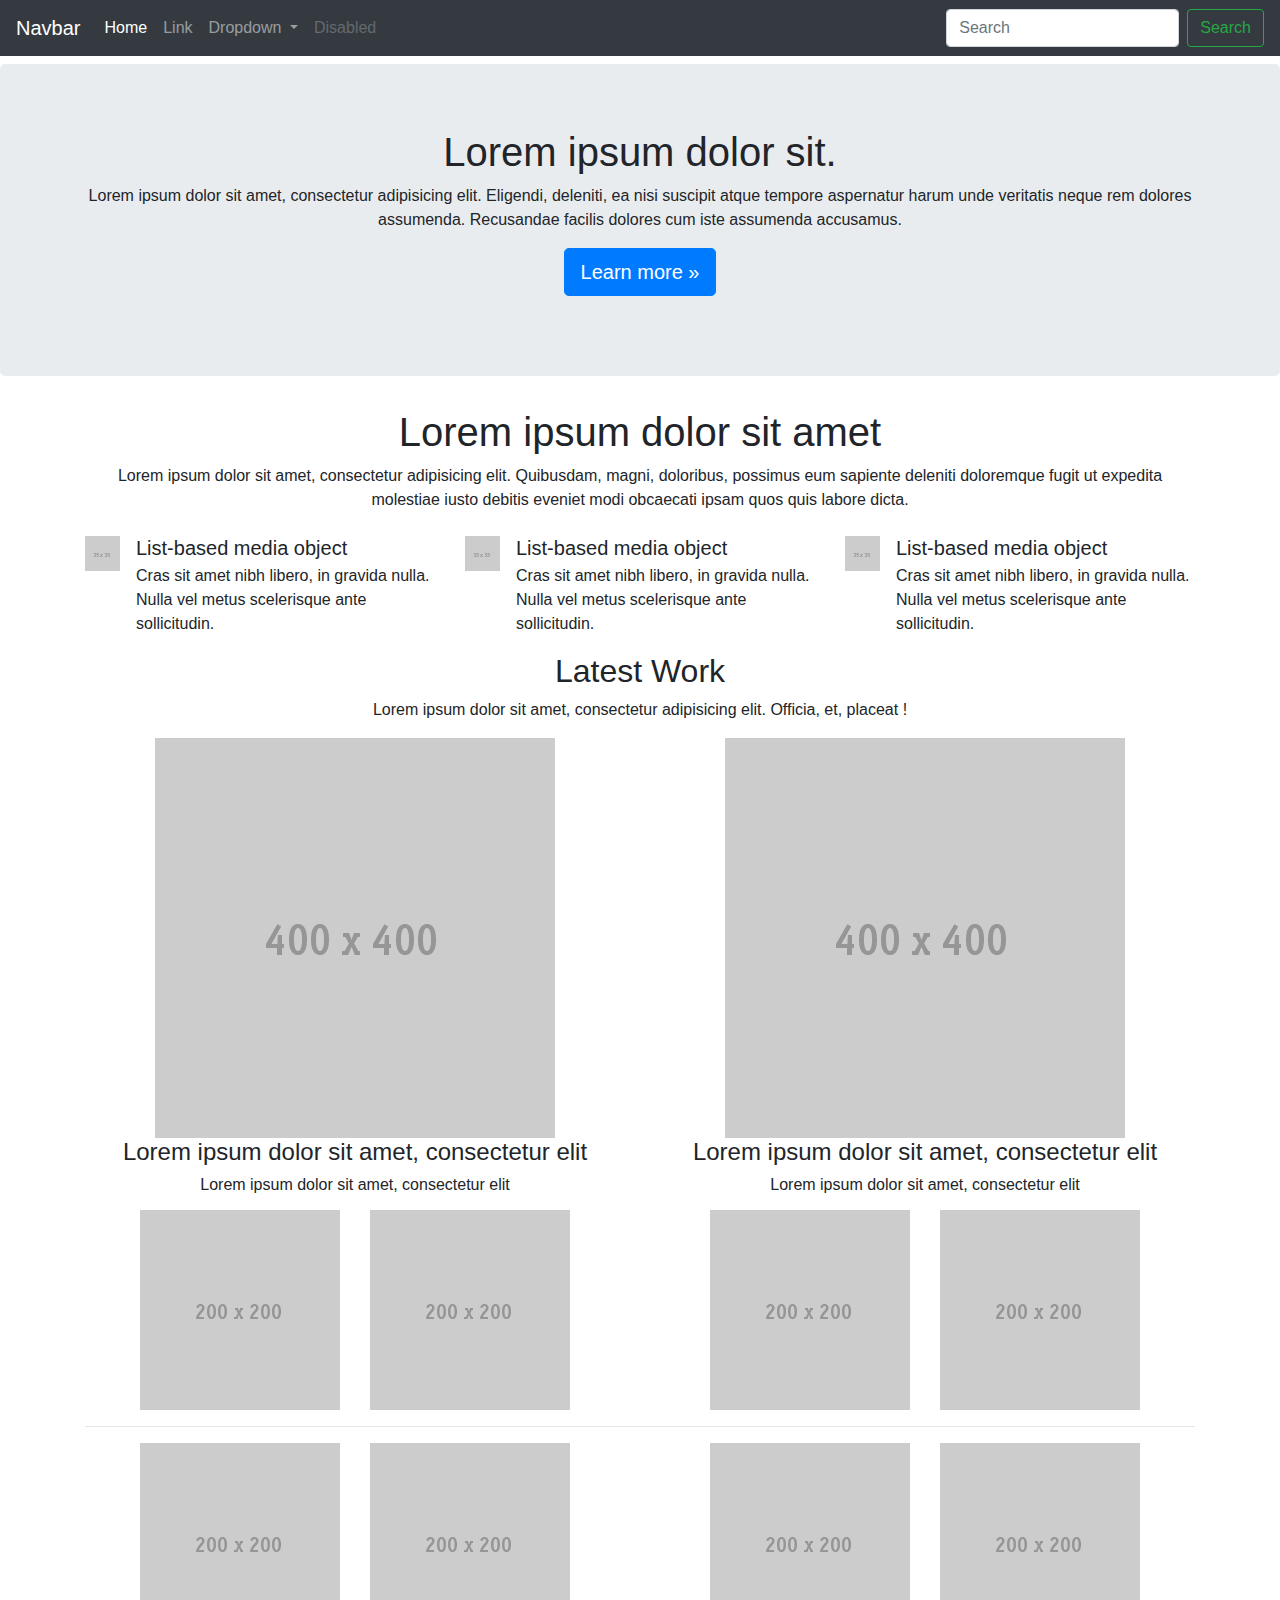
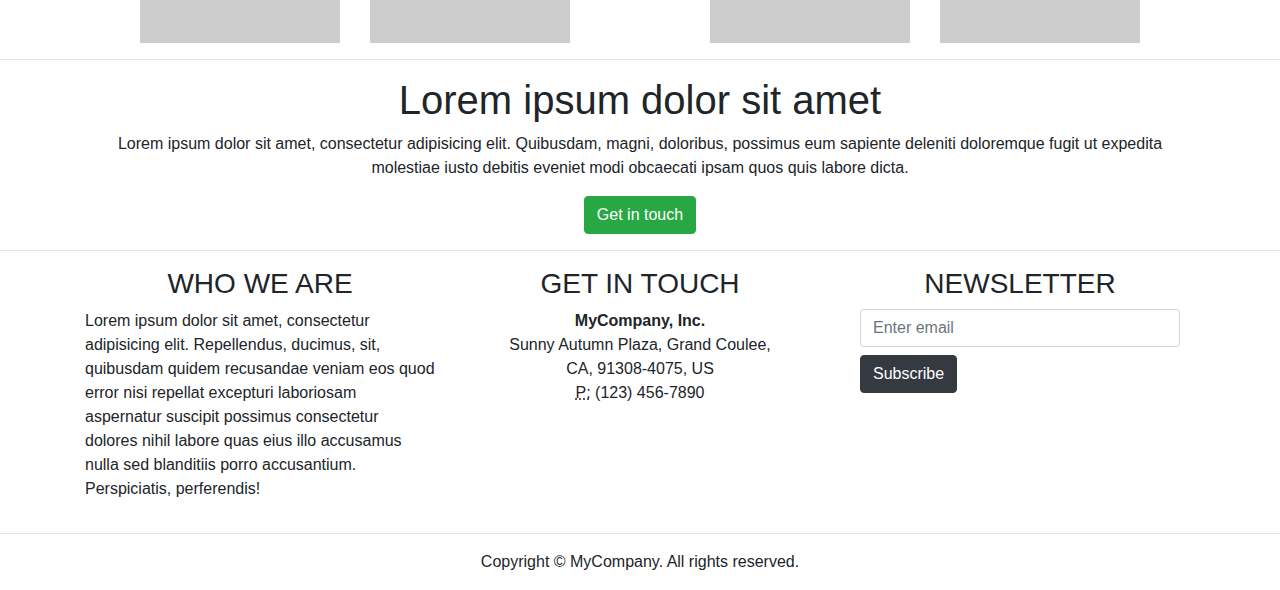
==== anthology/index.html @ 09a1ba16 "imstuff" ====
<!DOCTYPE html>
<html lang="en">
  <head>
    <meta charset="utf-8">
    <meta http-equiv="X-UA-Compatible" content="IE=edge">
    <meta name="viewport" content="width=device-width, initial-scale=1">
    <title>Bootstrap Portfolio Page Template</title>
    <!-- Bootstrap -->
    <link href="bootstrap-4.4.1.css" rel="stylesheet">
  </head>
  <body>
    <nav class="navbar navbar-expand-lg navbar-dark bg-dark">
      <a class="navbar-brand" href="#">Navbar</a>
      <button class="navbar-toggler" type="button" data-toggle="collapse" data-target="#navbarSupportedContent" aria-controls="navbarSupportedContent" aria-expanded="false" aria-label="Toggle navigation">
      <span class="navbar-toggler-icon"></span>
      </button>
      <div class="collapse navbar-collapse" id="navbarSupportedContent">
        <ul class="navbar-nav mr-auto">
          <li class="nav-item active">
            <a class="nav-link" href="#">Home <span class="sr-only">(current)</span></a>
          </li>
          <li class="nav-item">
            <a class="nav-link" href="#">Link</a>
          </li>
          <li class="nav-item dropdown">
            <a class="nav-link dropdown-toggle" href="#" id="navbarDropdown" role="button" data-toggle="dropdown" aria-haspopup="true" aria-expanded="false">
            Dropdown
            </a>
            <div class="dropdown-menu" aria-labelledby="navbarDropdown">
              <a class="dropdown-item" href="#">Action</a>
              <a class="dropdown-item" href="#">Another action</a>
              <div class="dropdown-divider"></div>
              <a class="dropdown-item" href="#">Something else here</a>
            </div>
          </li>
          <li class="nav-item">
            <a class="nav-link disabled" href="#">Disabled</a>
          </li>
        </ul>
        <form class="form-inline my-2 my-lg-0">
          <input class="form-control mr-sm-2" type="search" placeholder="Search" aria-label="Search">
          <button class="btn btn-outline-success my-2 my-sm-0" type="submit">Search</button>
        </form>
      </div>
    </nav>
    <section>
      <div class="jumbotron text-center mt-2">
        <div class="container">
          <div class="row">
            <div class="col-12">
              <h1>Lorem ipsum dolor sit.</h1>
              <p>Lorem ipsum dolor sit amet, consectetur adipisicing elit. Eligendi, deleniti, ea nisi suscipit atque tempore aspernatur harum unde veritatis neque rem dolores assumenda. Recusandae facilis dolores cum iste assumenda accusamus.</p>
              <p><a class="btn btn-primary btn-lg" href="#" role="button">Learn more »</a></p>
            </div>
          </div>
        </div>
      </div>
    </section>
    <section>
      <div class="container">
        <div class="row">
          <div class="col-12 text-center">
            <h1>Lorem ipsum dolor sit amet</h1>
            <p>Lorem ipsum dolor sit amet, consectetur adipisicing elit. Quibusdam, magni, doloribus, possimus eum sapiente deleniti doloremque fugit ut expedita molestiae iusto debitis eveniet modi obcaecati ipsam quos quis labore dicta.</p>
          </div>
        </div>
      </div>
    </section>
    <section>
      <div class="container mt-2">
        <div class="row">
          <div class="col-md-4 col-12">
            <ul class="list-unstyled">
              <li class="media">
                <img class="mr-3" src="35X35.gif" alt="Generic placeholder image">
                <div class="media-body">
                  <h5 class="mt-0 mb-1">List-based media object</h5>
                  Cras sit amet nibh libero, in gravida nulla. Nulla vel metus scelerisque ante sollicitudin.
                </div>
              </li>
            </ul>
          </div>
          <div class="col-md-4 col-12">
            <ul class="list-unstyled">
              <li class="media">
                <img class="mr-3" src="35X35.gif" alt="Generic placeholder image">
                <div class="media-body">
                  <h5 class="mt-0 mb-1">List-based media object</h5>
                  Cras sit amet nibh libero, in gravida nulla. Nulla vel metus scelerisque ante sollicitudin.
                </div>
              </li>
            </ul>
          </div>
          <div class="col-md-4 col-12">
            <ul class="list-unstyled">
              <li class="media">
                <img class="mr-3" src="35X35.gif" alt="Generic placeholder image">
                <div class="media-body">
                  <h5 class="mt-0 mb-1">List-based media object</h5>
                  Cras sit amet nibh libero, in gravida nulla. Nulla vel metus scelerisque ante sollicitudin.
                </div>
              </li>
            </ul>
          </div>
        </div>
      </div>
    </section>
    <section>
      <div class="container">
        <div class="row">
          <div class="col-12 text-center">
            <h2>Latest Work</h2>
            <p>Lorem ipsum dolor sit amet, consectetur adipisicing elit. Officia, et, placeat !</p>
          </div>
        </div>
        <div class="row">
          <div class="col-md-6 col-12 text-center">
            <img class="img-fluid" src="400x400.gif" alt="">
            <h4>Lorem ipsum dolor sit amet, consectetur elit</h4>
            <h6>Lorem ipsum dolor sit amet, consectetur elit</h6>
          </div>
          <div class="col-md-6 col-12 text-center mt-md-0 mt-2">
            <img class="img-fluid" src="400x400.gif" alt="">
            <h4>Lorem ipsum dolor sit amet, consectetur elit</h4>
            <h6>Lorem ipsum dolor sit amet, consectetur elit</h6>
          </div>
        </div>
        <div class="row mt-2">
          <div class="col-md-3 col-6"><img class="img-fluid float-right" src="200x200.gif" alt=""></div>
          <div class="col-md-3 col-6"><img class="img-fluid float-left" src="200x200.gif" alt=""></div>
          <div class="col-md-3 col-6 mt-md-0 mt-1"><img class="img-fluid float-right" src="200x200.gif" alt=""></div>
          <div class="col-md-3 col-6 mt-md-0 mt-1"><img class="img-fluid float-left" src="200x200.gif" alt=""></div>
        </div>
        <hr>
        <div class="row">
          <div class="col-md-3 col-6"><img class="img-fluid float-right" src="200x200.gif" alt=""></div>
          <div class="col-md-3 col-6"><img class="img-fluid float-left" src="200x200.gif" alt=""></div>
          <div class="col-md-3 col-6 mt-md-0 mt-1"><img class="img-fluid float-right" src="200x200.gif" alt=""></div>
          <div class="col-md-3 col-6 mt-md-0 mt-1"><img class="img-fluid float-left" src="200x200.gif" alt=""></div>
        </div>
      </div>
    </section>
    <hr>
    <section>
      <div class="container">
        <div class="row">
          <div class="col-12 text-center">
            <h1>Lorem ipsum dolor sit amet</h1>
            <p>Lorem ipsum dolor sit amet, consectetur adipisicing elit. Quibusdam, magni, doloribus, possimus eum sapiente deleniti doloremque fugit ut expedita molestiae iusto debitis eveniet modi obcaecati ipsam quos quis labore dicta.</p>
            <button type="button" class="btn btn-success">Get in touch</button>
          </div>
        </div>
      </div>
    </section>
    <hr>
    <div class="section">
      <div class="container">
        <div class="row">
          <div class="col-md-4 col-12">
            <h3 class="text-center">WHO WE ARE</h3>
            <p>Lorem ipsum dolor sit amet, consectetur adipisicing elit. Repellendus, ducimus, sit, quibusdam quidem recusandae veniam eos quod error nisi repellat excepturi laboriosam aspernatur suscipit possimus consectetur dolores nihil labore quas eius illo accusamus nulla sed blanditiis porro accusantium. Perspiciatis, perferendis!</p>
          </div>
          <div class="col-md-4 col-12">
            <h3 class="text-center">GET IN TOUCH</h3>
            <address class="text-center">
              <strong>MyCompany, Inc.</strong><br>
              Sunny Autumn Plaza, Grand Coulee,<br>
              CA, 91308-4075, US<br>
              <abbr title="Phone">P:</abbr> (123) 456-7890
            </address>
          </div>
          <div class="col-md-4 col-12">
            <h3 class="text-center">NEWSLETTER</h3>
            <form>
              <div class="form-group col-12">
                <input type="email" class="form-control" id="exampleInputEmail1" placeholder="Enter email">
                <button type="submit" class="btn btn-dark mt-2">Subscribe</button>
              </div>
            </form>
          </div>
        </div>
      </div>
    </div>
    <hr>
    <footer class="text-center">
      <div class="container">
        <div class="row">
          <div class="col-12">
            <p>Copyright © MyCompany. All rights reserved.</p>
          </div>
        </div>
      </div>
    </footer>
    <!-- jQuery (necessary for Bootstrap's JavaScript plugins) -->
    <script src="jquery-3.4.1.min.js"></script>
    <!-- Include all compiled plugins (below), or include individual files as needed -->
    <script src="popper.min.js"></script>
    <script src="bootstrap-4.4.1.js"></script>
  </body>
</html>
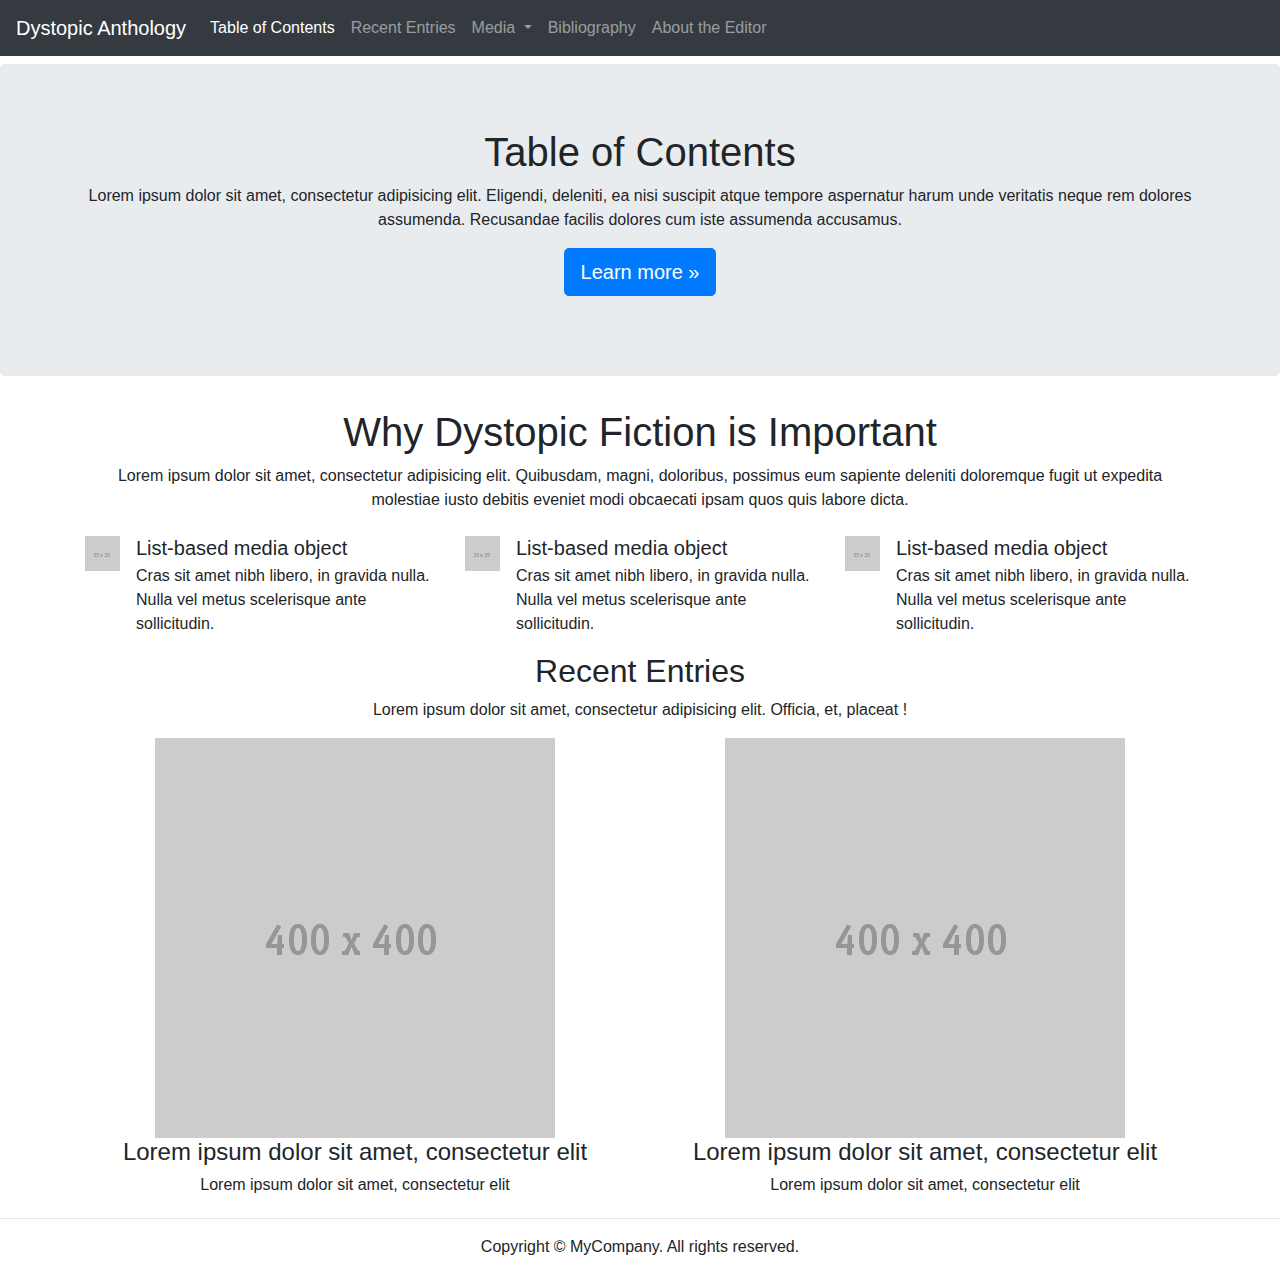
==== commit 47919979: "Update index.html" ====
--- a/anthology/index.html
+++ b/anthology/index.html
@@ -7,40 +7,47 @@
     <title>Bootstrap Portfolio Page Template</title>
     <!-- Bootstrap -->
     <link href="bootstrap-4.4.1.css" rel="stylesheet">
+	<link href="style.css" rel="stylesheet">
   </head>
   <body>
     <nav class="navbar navbar-expand-lg navbar-dark bg-dark">
-      <a class="navbar-brand" href="#">Navbar</a>
+      <a class="navbar-brand" href="#">Dystopic Anthology</a>
       <button class="navbar-toggler" type="button" data-toggle="collapse" data-target="#navbarSupportedContent" aria-controls="navbarSupportedContent" aria-expanded="false" aria-label="Toggle navigation">
       <span class="navbar-toggler-icon"></span>
       </button>
       <div class="collapse navbar-collapse" id="navbarSupportedContent">
         <ul class="navbar-nav mr-auto">
           <li class="nav-item active">
-            <a class="nav-link" href="#">Home <span class="sr-only">(current)</span></a>
+            <a class="nav-link" href="#">Table of Contents <span class="sr-only">(current)</span></a>
           </li>
           <li class="nav-item">
-            <a class="nav-link" href="#">Link</a>
+            <a class="nav-link" href="#">Recent Entries</a>
           </li>
           <li class="nav-item dropdown">
             <a class="nav-link dropdown-toggle" href="#" id="navbarDropdown" role="button" data-toggle="dropdown" aria-haspopup="true" aria-expanded="false">
-            Dropdown
+            Media
             </a>
             <div class="dropdown-menu" aria-labelledby="navbarDropdown">
-              <a class="dropdown-item" href="#">Action</a>
-              <a class="dropdown-item" href="#">Another action</a>
+              <a class="dropdown-item" href="#">Short Fiction</a>
+              <a class="dropdown-item" href="#">Film</a>
               <div class="dropdown-divider"></div>
               <a class="dropdown-item" href="#">Something else here</a>
             </div>
           </li>
-          <li class="nav-item">
+		<li class="nav-item">
+            <a class="nav-link" href="#">Bibliography</a>
+          </li>
+		<li class="nav-item">
+            <a class="nav-link" href="about.html">About the Editor</a>
+         </li>
+         <!-- <li class="nav-item">
             <a class="nav-link disabled" href="#">Disabled</a>
-          </li>
+          </li> -->
         </ul>
-        <form class="form-inline my-2 my-lg-0">
+        <!--<form class="form-inline my-2 my-lg-0">
           <input class="form-control mr-sm-2" type="search" placeholder="Search" aria-label="Search">
           <button class="btn btn-outline-success my-2 my-sm-0" type="submit">Search</button>
-        </form>
+        </form> -->
       </div>
     </nav>
     <section>
@@ -48,7 +55,7 @@
         <div class="container">
           <div class="row">
             <div class="col-12">
-              <h1>Lorem ipsum dolor sit.</h1>
+              <h1>Table of Contents</h1>
               <p>Lorem ipsum dolor sit amet, consectetur adipisicing elit. Eligendi, deleniti, ea nisi suscipit atque tempore aspernatur harum unde veritatis neque rem dolores assumenda. Recusandae facilis dolores cum iste assumenda accusamus.</p>
               <p><a class="btn btn-primary btn-lg" href="#" role="button">Learn more »</a></p>
             </div>
@@ -60,7 +67,7 @@
       <div class="container">
         <div class="row">
           <div class="col-12 text-center">
-            <h1>Lorem ipsum dolor sit amet</h1>
+            <h1>Why Dystopic Fiction is Important</h1>
             <p>Lorem ipsum dolor sit amet, consectetur adipisicing elit. Quibusdam, magni, doloribus, possimus eum sapiente deleniti doloremque fugit ut expedita molestiae iusto debitis eveniet modi obcaecati ipsam quos quis labore dicta.</p>
           </div>
         </div>
@@ -109,7 +116,7 @@
       <div class="container">
         <div class="row">
           <div class="col-12 text-center">
-            <h2>Latest Work</h2>
+            <h2>Recent Entries</h2>
             <p>Lorem ipsum dolor sit amet, consectetur adipisicing elit. Officia, et, placeat !</p>
           </div>
         </div>
@@ -125,7 +132,7 @@
             <h6>Lorem ipsum dolor sit amet, consectetur elit</h6>
           </div>
         </div>
-        <div class="row mt-2">
+        <!--<div class="row mt-2">
           <div class="col-md-3 col-6"><img class="img-fluid float-right" src="200x200.gif" alt=""></div>
           <div class="col-md-3 col-6"><img class="img-fluid float-left" src="200x200.gif" alt=""></div>
           <div class="col-md-3 col-6 mt-md-0 mt-1"><img class="img-fluid float-right" src="200x200.gif" alt=""></div>
@@ -137,11 +144,11 @@
           <div class="col-md-3 col-6"><img class="img-fluid float-left" src="200x200.gif" alt=""></div>
           <div class="col-md-3 col-6 mt-md-0 mt-1"><img class="img-fluid float-right" src="200x200.gif" alt=""></div>
           <div class="col-md-3 col-6 mt-md-0 mt-1"><img class="img-fluid float-left" src="200x200.gif" alt=""></div>
-        </div>
+        </div> /-->
       </div>
     </section>
     <hr>
-    <section>
+    <!--<section>
       <div class="container">
         <div class="row">
           <div class="col-12 text-center">
@@ -181,7 +188,7 @@
         </div>
       </div>
     </div>
-    <hr>
+    <hr> /-->
     <footer class="text-center">
       <div class="container">
         <div class="row">
--- a/anthology/style.css
+++ b/anthology/style.css
@@ -0,0 +1,4 @@
+/* CSS Document */
+.p{
+	color: #ff;
+}
